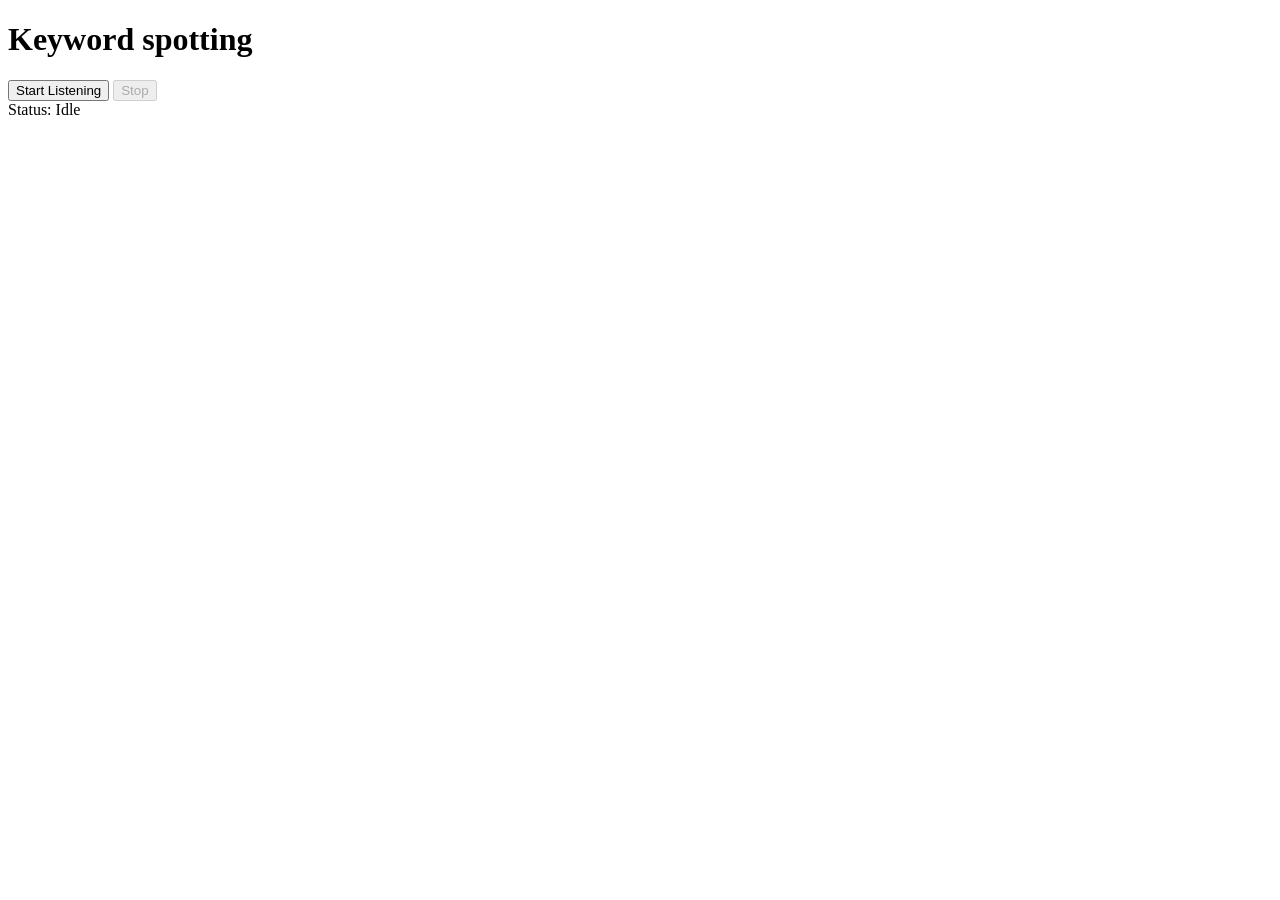
==== kernel/static/index.html @ d970e01b "feat(mic-streaming): implement websocket server + a little frontend" ====
<!DOCTYPE html>
<html lang="en">
<head>
    <meta charset="UTF-8">
    <meta name="viewport" content="width=device-width, initial-scale=1.0">
    <title>Keyword spotting</title>
</head>
<body>
    <h1>Keyword spotting</h1>
    <div class="controls">
        <button id="startBtn">Start Listening</button>
        <button id="stopBtn" disabled>Stop</button>
    </div>
    <div id="status">Status: Idle</div>
    <div id="log"></div>
    <script src="app.js"></script>
</body>
</html>
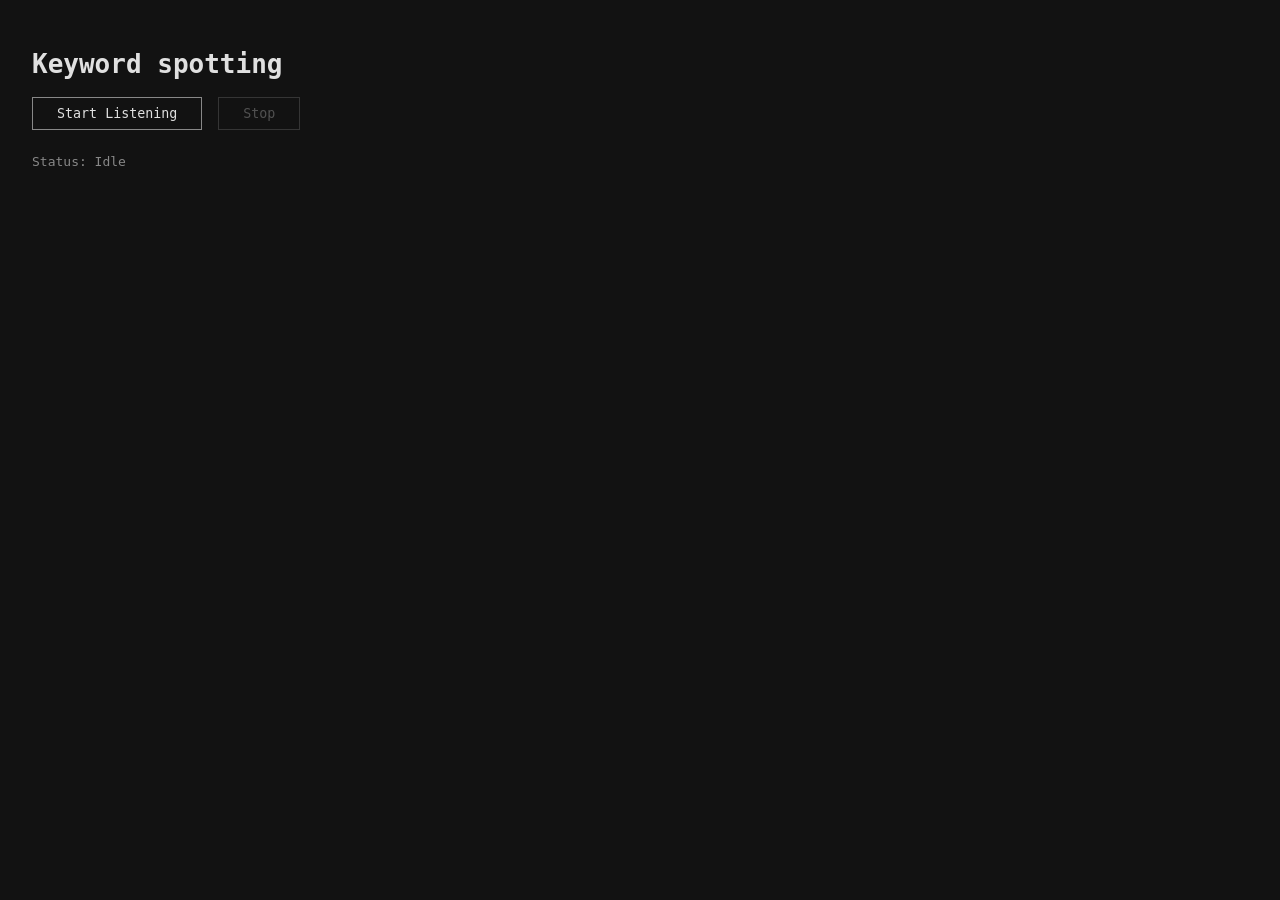
==== commit 577b1623: "frontend: css style for frontend" ====
--- a/kernel/static/index.html
+++ b/kernel/static/index.html
@@ -4,6 +4,7 @@
     <meta charset="UTF-8">
     <meta name="viewport" content="width=device-width, initial-scale=1.0">
     <title>Keyword spotting</title>
+    <link href="style.css" rel="stylesheet"> 
 </head>
 <body>
     <h1>Keyword spotting</h1>
--- a/kernel/static/style.css
+++ b/kernel/static/style.css
@@ -0,0 +1,49 @@
+:root {
+    --bg: #121212;
+    --fg: #e0e0e0;
+    --accent: #4caf50;
+    --muted: #888;
+}
+
+body {
+    font-family: monospace;
+    background: var(--bg);
+    color: var(--fg);
+    margin: 0;
+    padding: 2rem;
+    display: flex;
+    flex-direction: column;
+    justify-content: center;
+}
+
+main {
+    width: 100%;
+    max-width: 600px;
+}
+
+button {
+    padding: 0.5rem 1.5rem;
+    margin-right: 0.5rem;
+    background: transparent;
+    color: var(--fg);
+    border: 1px solid var(--muted);
+    cursor: pointer;
+    font-family: inherit;
+}
+
+button:disabled {
+    opacity: 0.3;
+    cursor: not-allowed;
+}
+
+#status {
+    color: var(--muted);
+    margin-top: 1.5rem;
+}
+
+#log {
+    margin-top: 1rem;
+    white-space: pre-wrap;
+    color: var(--accent);
+    min-height: 100px;
+}
